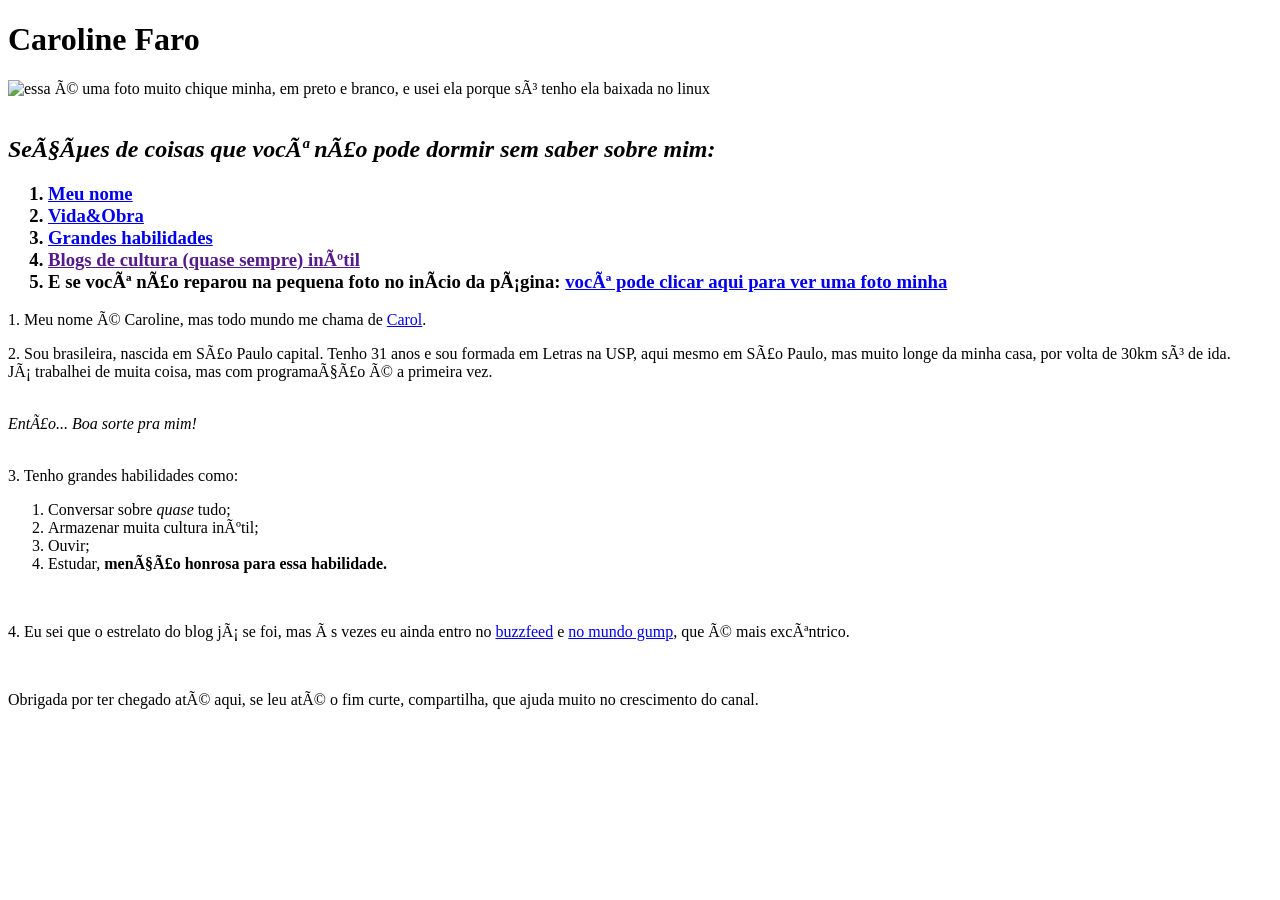
==== index.html @ 6fc9ef6f "change name" ====
<!DOCTYPE html>
<html lang="pt-br">
    <head>
        <meta charset="UTP-8">
        <title>lalala</title>

    </head>
    <body>
        <h1> Caroline Faro </h1>
        <p id="eu"> </p> <img src="PERFIL.jpg"  alt="essa é uma foto muito chique minha, em preto e branco, e usei ela porque só tenho ela baixada no linux" width="400px">
        <br><br>
       <h2> <i>Seções de coisas que você não pode dormir sem saber sobre mim:</i></h2>
        <h3>
        <ol>
        
            <li> <a href="#eu2">Meu nome</a></li>
            <li> <a href="#vida">Vida&Obra</a></li>
            <li> <a href="#habilidades">Grandes habilidades</a></li>
            <li> <a href=""> Blogs de cultura (quase sempre) inútil</a></li>
            <li> E se você não reparou na pequena foto no início da página: <a href="#eu">você pode clicar aqui para ver uma foto minha</a> </li>

        </ol>
    </h3>
        
        <p> 1. Meu nome é <a id="eu2">Caroline</a>, mas todo mundo me chama de <a href="#eu">Carol</a>. </p>
        <p> <a id="vida"></a> 2. Sou brasileira, nascida em São Paulo capital</a>.
        Tenho 31 anos e sou formada em Letras na USP, aqui mesmo em São Paulo, mas muito longe da minha casa, por volta de 30km só de ida.
        <br>Já trabalhei de muita coisa, mas com programação é a primeira vez.</p>
        <br><i>Então... Boa sorte pra mim!</i><br>
        <br><p> <a id="habilidades"> 3. Tenho grandes habilidades como:</a> </p>
        <ol>
            <li> Conversar sobre <i>quase</i> tudo;</li>
            <li> Armazenar muita cultura inútil;</li>
            <li> Ouvir;</li>
            <li> Estudar, <strong>menção honrosa para essa habilidade.</strong></li>

        </ol>
        <br>
        <p> <a id="blog"> 4. Eu sei que o estrelato do blog já se foi, mas às vezes eu ainda entro no <a href="https://buzzfeed.com.br/"target="_blank">buzzfeed</a> e <a href="https://www.mundogump.com.br/"target="_blank">no mundo gump</a>, que é mais excêntrico.</p></a>
        <br>
        <p> Obrigada por ter chegado até aqui, se leu até o fim curte, compartilha, que ajuda muito no crescimento do canal.</p>

    </body>
</html>
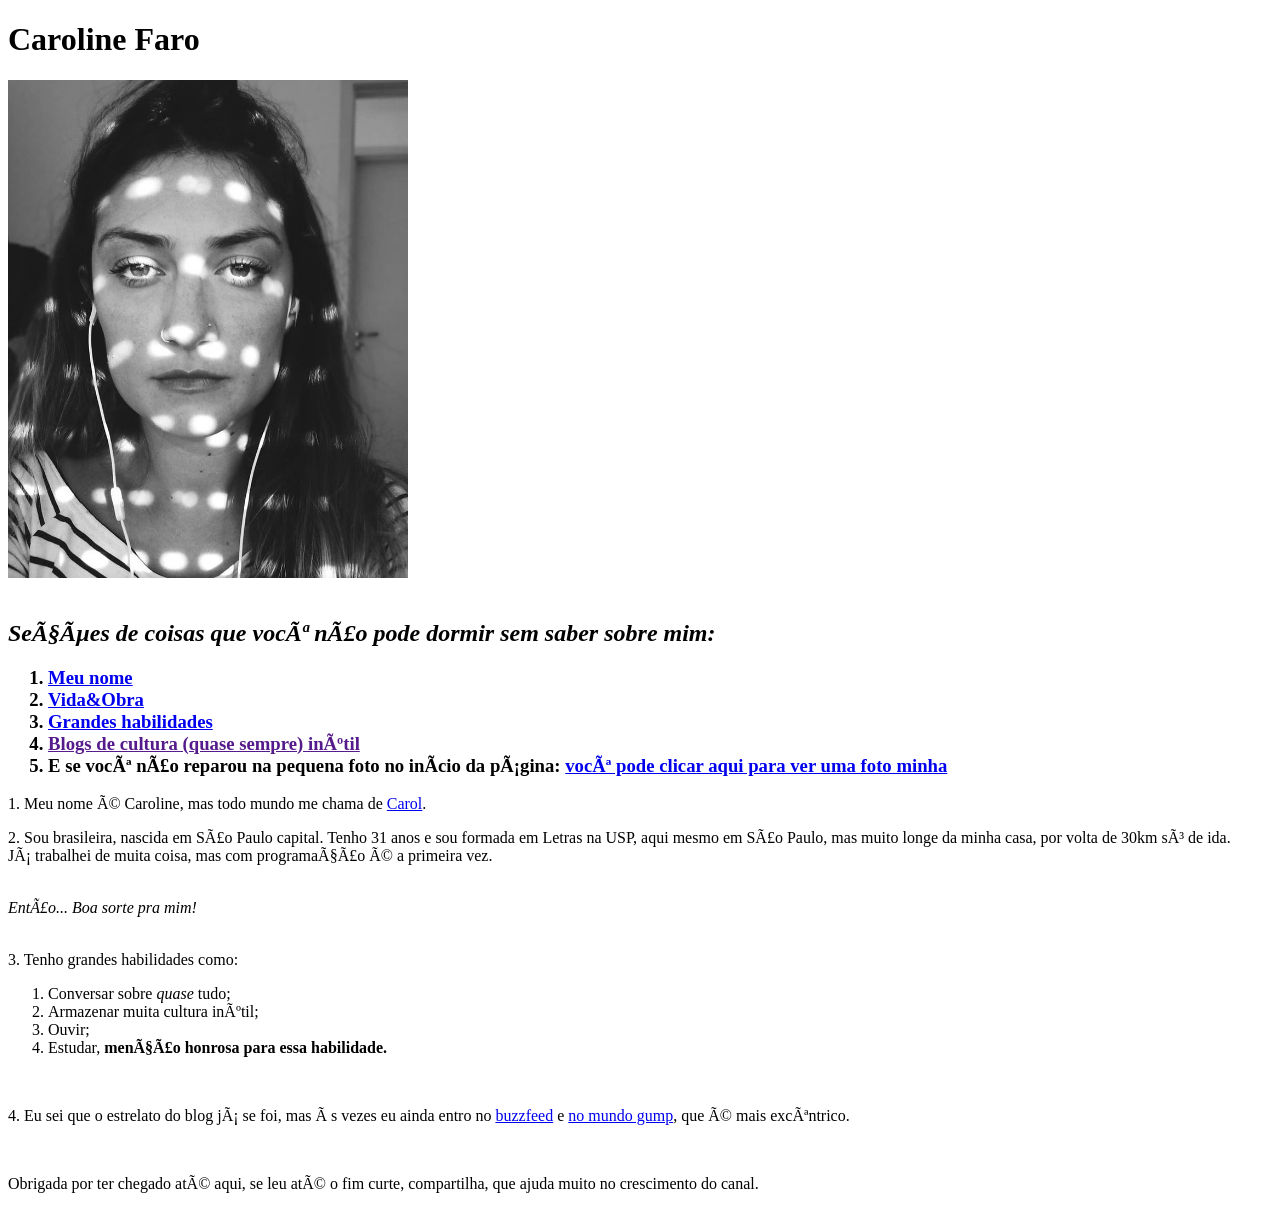
==== commit 009ac78c: "add name" ====
--- a/index.html
+++ b/index.html
@@ -2,7 +2,7 @@
 <html lang="pt-br">
     <head>
         <meta charset="UTP-8">
-        <title>lalala</title>
+        <title>portifólio carol faro</title>
 
     </head>
     <body>
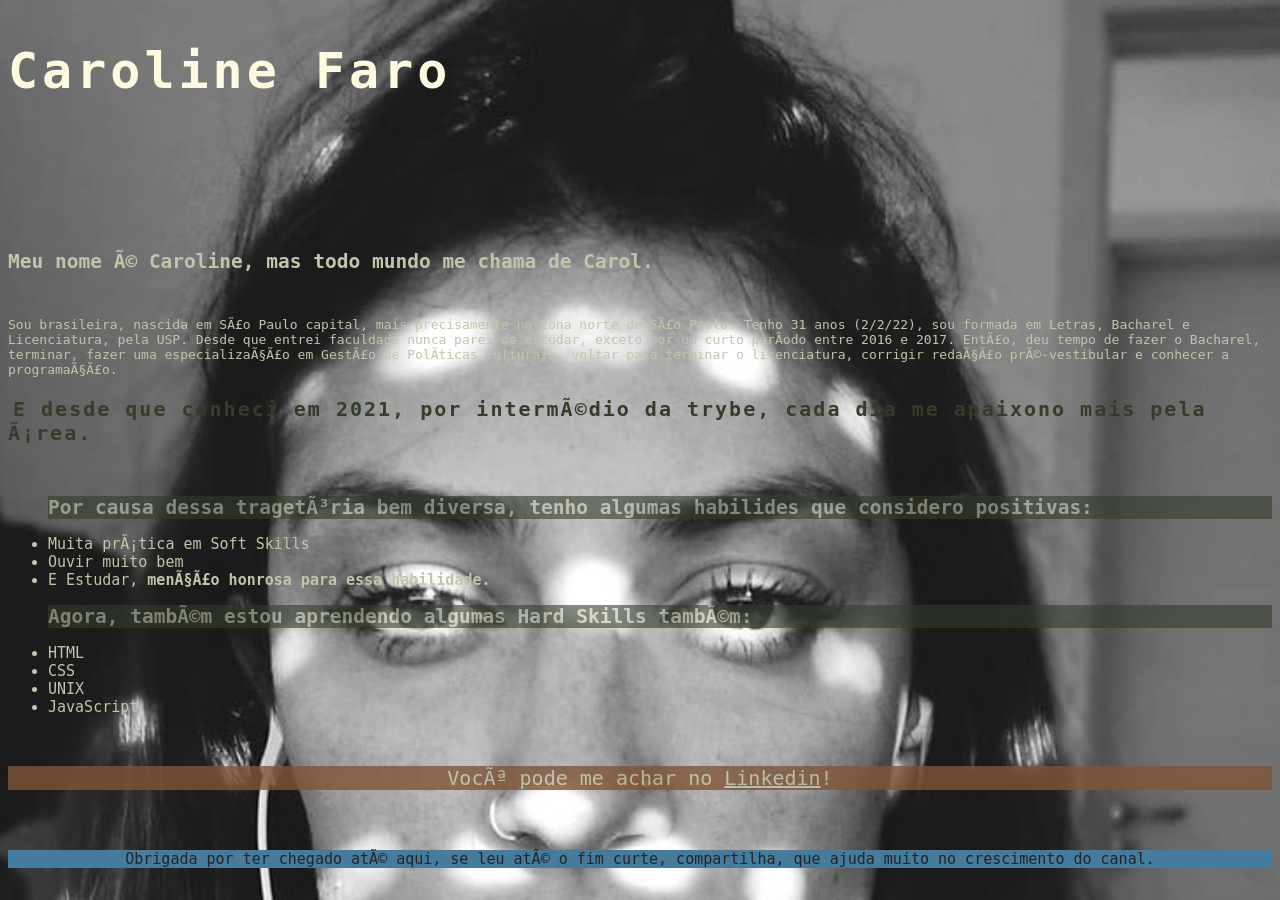
==== commit 5f59e04c: "change name" ====
--- a/index.html
+++ b/index.html
@@ -2,43 +2,47 @@
 <html lang="pt-br">
     <head>
         <meta charset="UTP-8">
-        <title>portifólio carol faro</title>
-
+        <title>carol faro</title>
+        <link rel="stylesheet" type="text/css" href="style2.css">
+        <style>  
+</style>
     </head>
     <body>
-        <h1> Caroline Faro </h1>
-        <p id="eu"> </p> <img src="PERFIL.jpg"  alt="essa é uma foto muito chique minha, em preto e branco, e usei ela porque só tenho ela baixada no linux" width="400px">
-        <br><br>
-       <h2> <i>Seções de coisas que você não pode dormir sem saber sobre mim:</i></h2>
-        <h3>
-        <ol>
-        
-            <li> <a href="#eu2">Meu nome</a></li>
-            <li> <a href="#vida">Vida&Obra</a></li>
-            <li> <a href="#habilidades">Grandes habilidades</a></li>
-            <li> <a href=""> Blogs de cultura (quase sempre) inútil</a></li>
-            <li> E se você não reparou na pequena foto no início da página: <a href="#eu">você pode clicar aqui para ver uma foto minha</a> </li>
-
-        </ol>
-    </h3>
-        
-        <p> 1. Meu nome é <a id="eu2">Caroline</a>, mas todo mundo me chama de <a href="#eu">Carol</a>. </p>
-        <p> <a id="vida"></a> 2. Sou brasileira, nascida em São Paulo capital</a>.
-        Tenho 31 anos e sou formada em Letras na USP, aqui mesmo em São Paulo, mas muito longe da minha casa, por volta de 30km só de ida.
-        <br>Já trabalhei de muita coisa, mas com programação é a primeira vez.</p>
-        <br><i>Então... Boa sorte pra mim!</i><br>
-        <br><p> <a id="habilidades"> 3. Tenho grandes habilidades como:</a> </p>
-        <ol>
-            <li> Conversar sobre <i>quase</i> tudo;</li>
-            <li> Armazenar muita cultura inútil;</li>
-            <li> Ouvir;</li>
-            <li> Estudar, <strong>menção honrosa para essa habilidade.</strong></li>
-
-        </ol>
-        <br>
-        <p> <a id="blog"> 4. Eu sei que o estrelato do blog já se foi, mas às vezes eu ainda entro no <a href="https://buzzfeed.com.br/"target="_blank">buzzfeed</a> e <a href="https://www.mundogump.com.br/"target="_blank">no mundo gump</a>, que é mais excêntrico.</p></a>
-        <br>
-        <p> Obrigada por ter chegado até aqui, se leu até o fim curte, compartilha, que ajuda muito no crescimento do canal.</p>
-
+        <header>
+            <section id="cabecalho">
+        <h1 id="nome1"> Caroline Faro </h1>
+        </section>
+        </header>
+        <section id="text">
+       <h2 id="titulo1"> Meu nome é Caroline, mas todo mundo me chama de Carol.</h2><br>
+       <p id="texto1">Sou brasileira, nascida em São Paulo capital, mais precisamente na zona norte de São Paulo.
+       Tenho 31 anos (2/2/22), sou formada em Letras, Bacharel e Licenciatura, pela USP.
+       Desde que entrei faculdade nunca parei de estudar, exceto por um curto período entre 2016 e 2017.
+       Então, deu tempo de fazer o Bacharel, terminar, fazer uma especialização em Gestão de Políticas Culturais, voltar para terminar o licenciatura, corrigir redação pré-vestibular e conhecer a programação.
+    </p>
+    <p id="texto2"> E desde que conheci em 2021, por intermédio da trybe, cada dia me apaixono mais pela área.</p> <br>
+    </section>
+    <section>
+        <ul> <h2 class="lista1"> Por causa dessa tragetória bem diversa, tenho algumas habilides que considero positivas:</h2>
+            <li class="lista2"> Muita prática em Soft Skills</li>
+            <li class="lista2"> Ouvir muito bem</li>
+            <li class="lista2"> E Estudar, <strong>menção honrosa para essa habilidade.</strong></li>
+        </ul>
+       </section>
+       <section>
+           <ul>  <h2 class="lista1"> Agora, também estou aprendendo algumas Hard Skills também:</h2>
+               <li class="lista2">HTML</li>
+               <li class="lista2">CSS</li>
+               <li class="lista2">UNIX</li>
+               <li class="lista2">JavaScript</li>
+           </ul>
+       </section>
+       <nav>
+           <p id="link"> Você pode me achar no <a href="https://www.linkedin.com/in/caroline-faro/" target="_blank" id="cor">Linkedin</a>!</p>
+       </nav>
+       <footer>
+        <p id="fim"> Obrigada por ter chegado até aqui, se leu até o fim curte, compartilha, que ajuda muito no crescimento do canal.</p>
+    </footer>
+</section>
     </body>
-</html>+</html>
--- a/style2.css
+++ b/style2.css
@@ -0,0 +1,62 @@
+body {
+    background-image: url(PERFIL2.jpg);
+    background-size: cover;
+    background-repeat: no-repeat;
+    }
+    
+    h1 {
+        font-family: monospace;
+        color: #fefae0;
+        font-size: 50px;
+        letter-spacing: 4px;
+    
+    }
+    #text{
+        margin-top: 150px;
+        font-family: monospace;
+    }
+#titulo1{
+    color: #c2c5aa;
+}
+#texto1{
+    color: #c2c5aa;
+}
+#texto2{
+    color: #333d29;
+    font-size: 20px;
+    text-indent: 5px;;
+    font-weight: bold;
+    letter-spacing: 2px;
+    font-family: monospace;
+}
+.lista1{
+    color: #c2c5aa;
+    background: #333d29;
+    font-family: monospace;
+    opacity: 0.6;
+}
+.lista2{
+    font-family: monospace;
+    color: #c2c5aa;
+    font-size: 15px;
+}
+#link{
+    margin-top: 50px;;
+    font-family: monospace;
+    color: #c2c5aa;
+    font-size: 20px;
+    background: #7f5539;
+    text-align: center;
+    opacity: 0.8;
+}
+#fim{
+    margin-top: 60px;
+    font-family: monospace;
+    color: #212529;
+    font-size: 15px;
+    text-align: center;
+    background: #457b9d
+}
+#cor{
+    color: #c2c5aa;
+}
